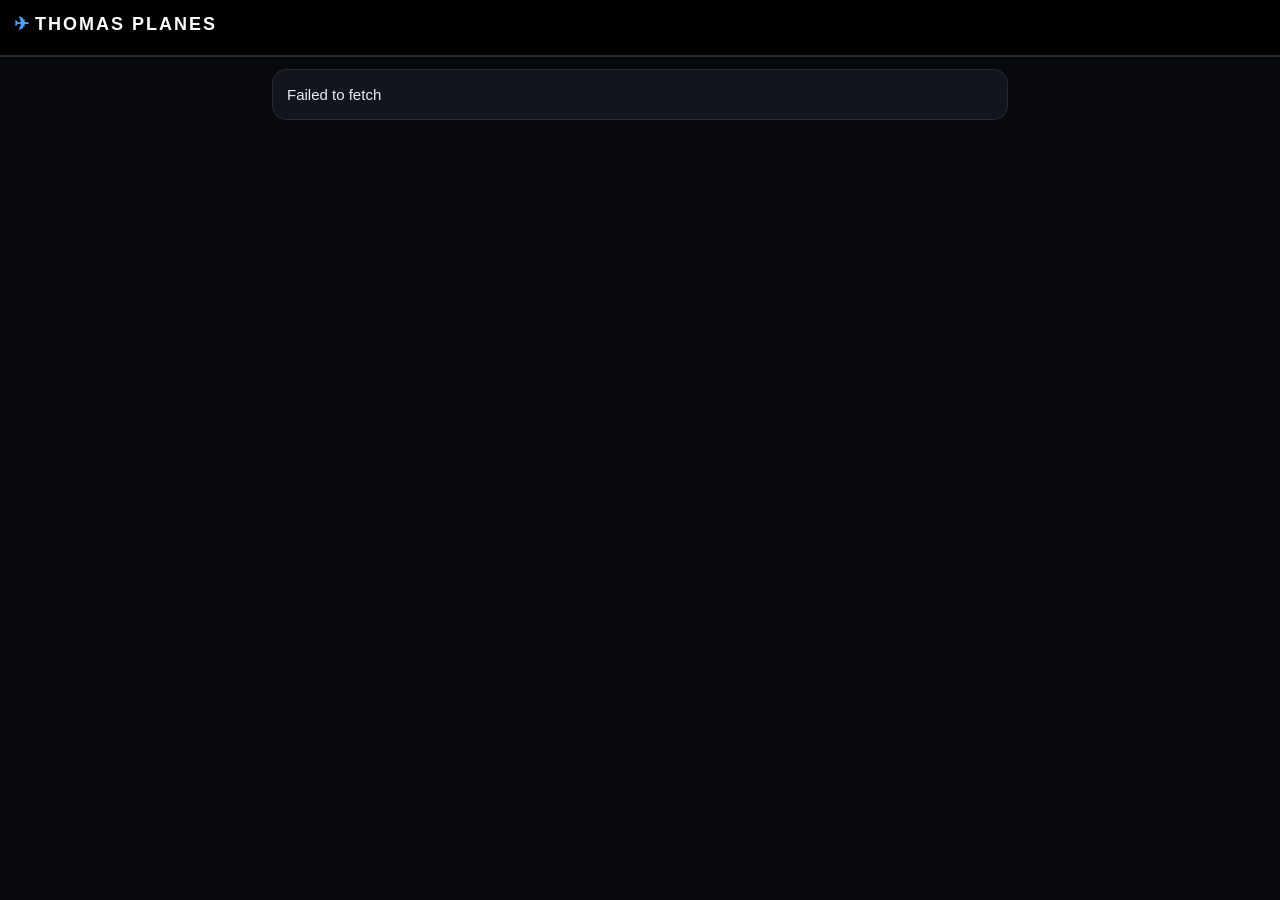
==== planes/index.html @ 1563e49a "Thomas Planes front end (private-link version)" ====
<!DOCTYPE html>
<html>
<head>
<title>Thomas Planes</title>
<meta name="robots" content="noindex">
<link rel="icon" href="../favicon.png">
<base target="_top">
<meta charset="utf-8">
<meta name="viewport" content="width=device-width, initial-scale=1">
<style>
  :root { --bg:#07090d; --card:#11151c; --card2:#181e27; --ink:#e9eef5; --mute:#8b97a8; --line:#232b37; --blue:#4da3ff;
          --red:#ff5a52; --redbg:rgba(255,90,82,.14); --amber:#ffb340; --amberbg:rgba(255,179,64,.13); --green:#3fd28a; --greenbg:rgba(63,210,138,.12); }
  * { box-sizing:border-box; }
  html, body { background:var(--bg); }
  body { margin:0; font:15px/1.4 -apple-system, BlinkMacSystemFont, "Segoe UI", Roboto, sans-serif; color:var(--ink); }
  header { background:#000; color:#fff; padding:12px 14px 0; position:sticky; top:0; z-index:5; border-bottom:1px solid var(--line); }
  header h1 { margin:0 0 8px; font-size:18px; letter-spacing:2px; text-transform:uppercase; }
  header h1 .logo { color:var(--blue); margin-right:4px; }
  header h1 small { font-weight:400; opacity:.55; font-size:12px; margin-left:6px; letter-spacing:0; text-transform:none; }
  .planes { display:flex; gap:6px; padding-bottom:10px; overflow-x:auto; }
  .planes button { border:1px solid #3a4352; background:transparent; color:#cfd6e0; border-radius:16px; padding:5px 14px; font-size:14px; white-space:nowrap; letter-spacing:.5px; }
  .planes button.on { background:var(--blue); border-color:var(--blue); color:#000; font-weight:700; }
  nav { display:flex; background:#000; overflow-x:auto; margin:0 -14px; border-top:1px solid var(--line); }
  nav button { flex:1; border:0; background:none; padding:11px 8px; font-size:14px; color:var(--mute); border-bottom:3px solid transparent; white-space:nowrap; }
  nav button.on { color:#fff; border-bottom-color:var(--blue); font-weight:600; }
  main { padding:12px; max-width:760px; margin:0 auto; }
  .hero { position:relative; height:230px; border-radius:14px; overflow:hidden; margin-bottom:12px; background:#1a2230 center/cover no-repeat; }
  .hero.short { height:120px; }
  .hero::after { content:""; position:absolute; inset:0; background:linear-gradient(180deg, rgba(0,0,0,.05) 30%, rgba(0,0,0,.85) 100%); }
  .hero .cap { position:absolute; left:14px; right:14px; bottom:12px; z-index:1; }
  .hero .cap b { display:block; font-size:30px; letter-spacing:2px; line-height:1.1; }
  .hero.short .cap b { font-size:20px; letter-spacing:1px; }
  .hero .cap span { color:#c9d2de; font-size:13px; }
  .card { background:var(--card); border:1px solid var(--line); border-radius:14px; padding:14px; margin-bottom:12px; }
  .card h2 { font-size:12px; margin:0 0 10px; color:var(--mute); text-transform:uppercase; letter-spacing:1.2px; }
  .meters { display:grid; grid-template-columns:repeat(auto-fit, minmax(100px,1fr)); gap:10px; }
  .meter { background:var(--card2); border-radius:10px; padding:10px; text-align:center; }
  .meter b { display:block; font-size:24px; font-variant-numeric:tabular-nums; color:#fff; }
  .meter span { color:var(--mute); font-size:11px; text-transform:uppercase; letter-spacing:1px; }
  .banner { border-radius:10px; padding:10px 12px; margin-bottom:12px; font-weight:600; border:1px solid transparent; }
  .banner.red { background:var(--redbg); color:var(--red); border-color:rgba(255,90,82,.35); }
  .banner.amber { background:var(--amberbg); color:var(--amber); border-color:rgba(255,179,64,.3); }
  .banner.green { background:var(--greenbg); color:var(--green); border-color:rgba(63,210,138,.3); }
  .row { display:flex; justify-content:space-between; align-items:center; gap:10px; padding:10px 0; border-top:1px solid var(--line); cursor:pointer; }
  .row:first-of-type { border-top:0; }
  .row .main { flex:1; min-width:0; }
  .row .sub { color:var(--mute); font-size:13px; }
  .pill { font-size:12px; border-radius:10px; padding:2px 8px; font-weight:600; white-space:nowrap; }
  .pill.overdue { background:var(--redbg); color:var(--red); }
  .pill.soon { background:var(--amberbg); color:var(--amber); }
  .pill.ok { background:var(--greenbg); color:var(--green); }
  .pill.unknown { background:var(--card2); color:var(--mute); }
  label { display:block; font-size:12px; color:var(--mute); margin:10px 0 4px; text-transform:uppercase; letter-spacing:.6px; }
  input, select, textarea { width:100%; padding:10px; border:1px solid #2c3543; border-radius:8px; font-size:16px; background:#0b0f15; color:var(--ink); color-scheme:dark; }
  input:focus, select:focus, textarea:focus { outline:none; border-color:var(--blue); }
  textarea { min-height:70px; }
  .grid2 { display:grid; grid-template-columns:1fr 1fr; gap:10px; }
  .grid2 label, .grid3 label { margin-top:6px; }
  .grid3 { display:grid; grid-template-columns:1fr 1fr 1fr; gap:10px; }
  .btn { display:inline-block; border:0; border-radius:10px; padding:12px 16px; font-size:15px; font-weight:700; background:var(--blue); color:#000; cursor:pointer; }
  .btn.full { width:100%; margin-top:14px; }
  .btn.ghost { background:var(--card2); color:var(--blue); border:1px solid #2c3543; }
  .btn.small { padding:6px 10px; font-size:13px; }
  .btn.danger { background:var(--redbg); color:var(--red); }
  .btn:disabled { opacity:.5; }
  .hint { color:var(--mute); font-size:13px; margin-top:4px; }
  .warn { color:var(--amber); font-size:13px; margin-top:4px; }
  .check { display:flex; align-items:center; gap:8px; margin-top:12px; font-size:15px; color:var(--ink); }
  .check input { width:auto; transform:scale(1.3); accent-color:var(--blue); }
  #toast { position:fixed; left:50%; bottom:20px; transform:translateX(-50%); background:var(--blue); color:#000; font-weight:600; padding:10px 16px; border-radius:20px; display:none; z-index:20; max-width:90%; }
  #toast.err { background:var(--red); color:#fff; }
  #loading { text-align:center; color:var(--mute); padding:40px 0; }
  .sheet { position:fixed; inset:0; background:rgba(0,0,0,.7); display:none; z-index:10; align-items:flex-end; justify-content:center; }
  .sheet .panel { background:var(--card); border:1px solid var(--line); border-bottom:0; width:100%; max-width:760px; max-height:92vh; overflow:auto; border-radius:16px 16px 0 0; padding:16px; }
  .sheet .panel h3 { margin:0 0 6px; }
  table.bills { width:100%; border-collapse:collapse; font-size:14px; }
  table.bills td, table.bills th { text-align:right; padding:6px 4px; border-top:1px solid var(--line); }
  table.bills th { color:var(--mute); font-weight:500; }
  table.bills td:first-child, table.bills th:first-child { text-align:left; }
  .muted { color:var(--mute); }
  a { color:var(--blue); }
  footer { text-align:center; padding:6px 0 24px; font-size:12px; }
  footer a { color:var(--mute); }
</style>
</head>
<body>
<header>
  <h1><span class="logo">✈</span>Thomas Planes <small id="who"></small></h1>
  <div class="planes" id="planes"></div>
  <nav id="nav"></nav>
</header>
<main id="main"><div id="loading">Loading…</div></main>
<div class="sheet" id="sheet"><div class="panel" id="panel"></div></div>
<div id="toast"></div>

<script>
var PHOTOS = {
 "182a": {
  "id": "1TCXDaPhk90AAawhFjlw6cHz3lg1Q5DJt",
  "by": "Eddie Maloney from  North Las Vegas, USA",
  "lic": "CC BY-SA 2.0",
  "page": "https://commons.wikimedia.org/wiki/File:EM_PRIVATE_(2828894871).jpg"
 },
 "182b": {
  "id": "1GJc-tchzcvDuFXv_HFiy5WziUMXN4ILq",
  "by": "Josh Beasley",
  "lic": "CC BY 2.0",
  "page": "https://commons.wikimedia.org/wiki/File:Civil_Air_Patrol_-_Cessna_182_Skylane_-_N371CP.jpg"
 },
 "cuba": {
  "id": "1dOGEttCVVcunQEkOeTAiSGLLCmoirhL3",
  "by": "Oren Rozen",
  "lic": "CC BY-SA 3.0",
  "page": "https://commons.wikimedia.org/wiki/File:CF15_Piper_PA-18_Super_Cub_ZK-BOY_040415_01.jpg"
 },
 "cubb": {
  "id": "1Oc2Qi7dufLNS8yFqDDjLizPBz8gd7VOW",
  "by": "U.S. Fish and Wildlife Service",
  "lic": "Public domain",
  "page": "https://commons.wikimedia.org/wiki/File:Piper_Super_Cub_monoplane_in_flight.jpg"
 },
 "sky1": {
  "id": "1bvT8X79AOODTJWL3oHtqGMpFy8F8wSyL",
  "by": "Ken Lund from Reno, Nevada, USA",
  "lic": "CC BY-SA 2.0",
  "page": "https://commons.wikimedia.org/wiki/File:Northern_End_of_San_Luis_Valley,_Colorado_(7235128470).jpg"
 },
 "sky2": {
  "id": "1ZAlncA2HaqxR8jrrQzCSxgRDRpY7M7IP",
  "by": "Ken Lund from Reno, Nevada, USA",
  "lic": "CC BY-SA 2.0",
  "page": "https://commons.wikimedia.org/wiki/File:Airplane_Flying_Over_Black_Canyon_of_the_Gunnison_National_Park,_Colorado_(9181498826).jpg"
 }
};
var PLANE_PHOTOS = { N2037R: ['182a', '182b'], N4116T: ['cuba', 'cubb'] };
var SKY = ['sky1', 'sky2'];
var PICK = Math.floor(Math.random() * 2);
var PHOTO_CACHE = {};
function hero(key, title, sub, short) {
  return '<div class="hero' + (short ? ' short' : '') + '" data-photo="' + key + '"><div class="cap"><b>' + esc(title) + '</b>' + (sub ? '<span>' + esc(sub) + '</span>' : '') + '</div></div>';
}
function setPhotos() {
  document.querySelectorAll('.hero[data-photo]').forEach(function (el) {
    var k = el.getAttribute('data-photo'), ck = 'hangarPhoto1:' + k;
    var apply = function (url) { if (url) { PHOTO_CACHE[k] = url; el.style.backgroundImage = 'url(' + url + ')'; } };
    if (PHOTO_CACHE[k]) return apply(PHOTO_CACHE[k]);
    try { var c = localStorage.getItem(ck); if (c) return apply(c); } catch (e) {}
    var got = function (url) { apply(url); try { localStorage.setItem(ck, url); } catch (e) {} };
    apply('img/' + k + '.jpg');
  });
}
function planePhoto(n) { var a = PLANE_PHOTOS[S.tail] || SKY; return a[(PICK + (n || 0)) % a.length]; }
function credits() {
  openSheet('<h3>Photo credits</h3><div class="hint">Stock photos from Wikimedia Commons (not your planes).</div>' + Object.keys(PHOTOS).map(function (k) {
    var p = PHOTOS[k]; return '<div class="row"><div class="main"><b>' + esc(p.by) + '</b><div class="sub">' + esc(p.lic) + ' · <a href="' + esc(p.page) + '" target="_blank">source</a></div></div></div>';
  }).join('') + '<button class="btn ghost full" onclick="closeSheet()">Close</button>');
}
var API = 'https://script.google.com/macros/s/AKfycbxkbNeFYayitjUo9vF-V76J2NGIWmYLFXSPMoq3ZL9V4y32lXrZ7k5HvqmzHL3HCmUg/exec';
var TOKEN = (function () {
  var m = location.hash.match(/t=([A-Za-z0-9_-]+)/), t = m ? m[1] : '';
  try { if (t) localStorage.setItem('planesToken', t); else t = localStorage.getItem('planesToken') || ''; } catch (e) {}
  return t;
})();
var S = { planes: [], tail: null, st: null, view: 'home' };
var VIEWS = [['home','Status'],['flight','Fly'],['squawks','Squawks'],['maint','Maint'],['bills','Bills'],['history','History']];

function call(action, data) {
  return fetch(API, { method: 'POST', body: JSON.stringify({ action: 'planes', a: action, tail: S.tail, data: data || null, token: TOKEN }) })
    .then(function (r) { return r.json(); })
    .then(function (r) { if (r.ok) return r.data; throw new Error(r.error || 'Something went wrong'); });
}
function $(id) { return document.getElementById(id); }
function esc(s) { return String(s == null ? '' : s).replace(/[&<>"']/g, function (c) { return {'&':'&amp;','<':'&lt;','>':'&gt;','"':'&quot;',"'":'&#39;'}[c]; }); }
function fmt(n, d) { return n == null || n === '' ? '—' : Number(n).toFixed(d == null ? 1 : d); }
function money(n) { return n == null ? '—' : '$' + Number(n).toLocaleString('en-US', { minimumFractionDigits: 2, maximumFractionDigits: 2 }); }
function niceDate(s) { if (!s) return '—'; var p = s.split('-'); return p.length === 3 ? (+p[1]) + '/' + (+p[2]) + '/' + p[0].slice(2) : s; }
function monthName(m) { var p = m.split('-'); return ['Jan','Feb','Mar','Apr','May','Jun','Jul','Aug','Sep','Oct','Nov','Dec'][+p[1]-1] + ' ' + p[0]; }
function toast(msg, err) { var t = $('toast'); t.textContent = msg; t.className = err ? 'err' : ''; t.style.display = 'block'; clearTimeout(t._h); t._h = setTimeout(function () { t.style.display = 'none'; }, err ? 6000 : 2500); }
function val(id) { var e = $(id); return e ? e.value.trim() : ''; }
function openSheet(html) { $('panel').innerHTML = html; $('sheet').style.display = 'flex'; }
function closeSheet() { $('sheet').style.display = 'none'; }
$('sheet').addEventListener('click', function (e) { if (e.target.id === 'sheet') closeSheet(); });

function init() {
  call('planes').then(function (r) {
    S.planes = r.planes;
    $('who').textContent = r.me || '';
    if (!S.planes.length) {
      var h = '<div class="card">';
      if (r.authUrl) {
        h += '<b>One more step.</b> Google didn\'t give Thomas Planes permission to open the plane sheets. ' +
             '<a href="' + esc(r.authUrl) + '" target="_blank" rel="noopener" style="color:#4da3ff">Tap here to allow it</a>' +
             ' (tick every box, including the one about Google Sheets), then come back and reload this page.';
      } else {
        h += 'No aircraft are set up for ' + esc(r.me || 'this link') + ' yet. Ask Spencer.';
      }
      if (r.errors && r.errors.length) h += '<div style="margin-top:10px;font-size:12px;color:#8a94a6">Details for Sam: ' + esc(r.errors.join(' | ')) + '</div>';
      $('main').innerHTML = h + '</div>'; return;
    }
    var saved = null; try { saved = localStorage.getItem('hangarTail'); } catch (e) {}
    S.tail = S.planes.some(function (p) { return p.tail === saved; }) ? saved : S.planes[0].tail;
    renderPlanes(); load();
  }).catch(function (e) { $('main').innerHTML = '<div class="card">' + esc(e.message) + '</div>'; });
}
function renderPlanes() {
  $('planes').innerHTML = S.planes.map(function (p) {
    return '<button class="' + (p.tail === S.tail ? 'on' : '') + '" onclick="pickPlane(\'' + p.tail + '\')">' + esc(p.tail) + '</button>';
  }).join('');
}
function pickPlane(t) { S.tail = t; try { localStorage.setItem('hangarTail', t); } catch (e) {} S.view = 'home'; renderPlanes(); load(); }
function load() {
  $('main').innerHTML = '<div id="loading">Loading ' + esc(S.tail) + '…</div>';
  call('state').then(function (st) { S.st = st; render(); }).catch(function (e) { $('main').innerHTML = '<div class="card">' + esc(e.message) + '</div>'; });
}
function act(action, data, msg) {
  return call(action, data).then(function (st) { S.st = st; closeSheet(); toast(msg || 'Saved'); render(); return st; })
    .catch(function (e) { toast(e.message, true); throw e; });
}
function go(v) { S.view = v; render(); window.scrollTo(0, 0); }
function render() {
  var st = S.st;
  $('nav').innerHTML = VIEWS.filter(function (v) { return v[0] !== 'bills' || st.billing; }).map(function (v) {
    return '<button class="' + (S.view === v[0] ? 'on' : '') + '" onclick="go(\'' + v[0] + '\')">' + v[1] + '</button>';
  }).join('');
  var f = { home: vHome, flight: vFlight, squawks: vSquawks, maint: vMaint, bills: vBills, history: vHistory }[S.view] || vHome;
  var top = '';
  if (S.view === 'home') top = hero(planePhoto(0), st.tail, st.aircraft);
  else if (S.view === 'flight') top = hero(SKY[PICK], 'Log a flight', st.tail, true);
  else top = hero(planePhoto(1), { squawks: 'Squawks', maint: 'Maintenance', bills: 'Bills', history: 'History' }[S.view] || '', st.tail, true);
  $('main').innerHTML = top + f(st) + '<footer><a href="javascript:void(0)" onclick="credits()">Photo credits</a></footer>';
  if (S.view === 'flight') flightCalc();
  setPhotos();
}

function dueText(it) {
  var a = [];
  if (it.dueDate) a.push(niceDate(it.dueDate) + (it.daysLeft != null ? (it.daysLeft < 0 ? ' (' + (-it.daysLeft) + ' days over)' : ' (' + it.daysLeft + ' days)') : ''));
  if (it.dueTach != null) a.push('tach ' + fmt(it.dueTach) + (it.hoursLeft != null ? (it.hoursLeft < 0 ? ' (' + fmt(-it.hoursLeft) + ' hrs over)' : ' (' + fmt(it.hoursLeft) + ' hrs)') : ''));
  return a.length ? a.join(' · ') : 'Due date unknown — tap to enter';
}
function pillText(s) { return { overdue: 'Overdue', soon: 'Due soon', ok: 'OK', unknown: 'Need info' }[s]; }

function vHome(st) {
  var h = '';
  var over = st.items.filter(function (i) { return i.status === 'overdue'; });
  var soon = st.items.filter(function (i) { return i.status === 'soon'; });
  if (st.grounded) h += '<div class="banner red">⛔ Grounding squawk open — see Squawks</div>';
  if (over.length) h += '<div class="banner red">Overdue: ' + over.map(function (i) { return esc(i.item); }).join(', ') + '</div>';
  if (!st.grounded && !over.length) h += '<div class="banner ' + (soon.length ? 'amber' : 'green') + '">' + (soon.length ? soon.length + ' item' + (soon.length > 1 ? 's' : '') + ' due soon' : 'Nothing overdue') + '</div>';
  var unk = st.items.filter(function (i) { return i.status === 'unknown'; }).length;
  if (unk) h += '<div class="banner amber" onclick="go(\'maint\')" style="font-weight:400">' + unk + ' maintenance item' + (unk > 1 ? 's need' : ' needs') + ' a last-done date — tap to fill in</div>';
  h += '<div class="card"><h2>Now</h2><div class="meters">';
  if (st.trackHobbs) h += '<div class="meter"><b>' + fmt(st.hobbsNow) + '</b><span>Hobbs</span></div>';
  h += '<div class="meter"><b>' + fmt(st.tachNow) + '</b><span>Tach</span></div>';
  if (st.fuel) h += '<div class="meter"><b>' + fmt(st.fuel.L, 0) + ' / ' + fmt(st.fuel.R, 0) + '</b><span>Fuel L / R (gal)</span></div>';
  h += '</div>';
  if (st.last) h += '<div class="hint">Last flight ' + niceDate(st.last.date) + ' by ' + esc(st.last.pilot) + (st.last.from ? ' · ' + esc(st.last.from) + '→' + esc(st.last.to) : '') + '</div>';
  h += '<button class="btn full" onclick="go(\'flight\')">Log a flight</button></div>';

  h += '<div class="card"><h2>Coming due</h2>';
  st.items.slice(0, 6).forEach(function (it) { h += itemRow(it); });
  h += '<button class="btn ghost small" style="margin-top:8px" onclick="go(\'maint\')">All maintenance</button></div>';

  var open = st.squawks.filter(function (q) { return !/^(fixed|closed)$/i.test(q.status); });
  h += '<div class="card"><h2>Open squawks (' + open.length + ')</h2>';
  if (!open.length) h += '<div class="muted">None</div>';
  open.forEach(function (q) { h += sqRow(q); });
  h += '<button class="btn ghost small" style="margin-top:8px" onclick="newSquawk()">+ Add squawk</button></div>';

  if (st.billing && st.bills) {
    var cur = st.today.slice(0, 7);
    var rows = st.bills.rows.filter(function (b) { return b.month === cur; });
    h += '<div class="card"><h2>' + monthName(cur) + ' so far</h2>';
    rows.forEach(function (b) { h += '<div class="row"><div class="main"><b>' + esc(b.company) + '</b><div class="sub">' + fmt(b.hours) + ' hrs × ' + money(b.rate) + ' + ' + money(b.monthly) + ' monthly</div></div><b>' + money(b.total) + '</b></div>'; });
    h += '</div>';
  }
  return h;
}

function itemRow(it) {
  return '<div class="row" onclick="itemSheet(\'' + it.id + '\')"><div class="main"><b>' + esc(it.item) + '</b><div class="sub">' + esc(dueText(it)) + '</div></div><span class="pill ' + it.status + '">' + pillText(it.status) + '</span></div>';
}
function sqRow(q) {
  var open = !/^(fixed|closed)$/i.test(q.status);
  return '<div class="row" onclick="sqSheet(\'' + q.id + '\')"><div class="main"><b>' + (q.grounded && open ? '⛔ ' : '') + esc(q.squawk) + '</b><div class="sub">' + niceDate(q.date) + ' · ' + esc(q.by) + (open ? '' : ' · fixed ' + niceDate(q.fixedDate)) + '</div></div><span class="pill ' + (open ? (q.grounded ? 'overdue' : 'soon') : 'ok') + '">' + esc(open ? q.status : 'Fixed') + '</span></div>';
}

// ----- flight form -----
function vFlight(st) {
  var last = st.last || {};
  var fuelL = last.fuelEndL != null ? last.fuelEndL : '', fuelR = last.fuelEndR != null ? last.fuelEndR : '';
  var h = '<div class="card">';
  h += '<div class="grid2"><div><label>Date</label><input type="date" id="f_date" value="' + st.today + '"></div>';
  h += '<div><label>Pilot</label><select id="f_pilot">' + st.pilots.map(function (p) { return '<option' + (p.Name === st.myPilot ? ' selected' : '') + '>' + esc(p.Name) + '</option>'; }).join('') + '</select></div></div>';
  h += '<div class="grid3"><div><label>From</label><input id="f_from" placeholder="20V" value="' + esc(last.to || '') + '"></div><div><label>To</label><input id="f_to" placeholder="KAPA"></div>';
  h += '<div><label>Type</label><select id="f_type"><option>Local</option><option>Cross Country</option><option>Training</option><option>Maintenance</option><option>Other</option></select></div></div>';
  if (st.trackHobbs) {
    h += '<div class="grid2"><div><label>Hobbs start</label><input id="f_hs" inputmode="decimal" value="' + (st.hobbsNow != null ? st.hobbsNow : '') + '" oninput="flightCalc()"></div>';
    h += '<div><label>Hobbs end</label><input id="f_he" inputmode="decimal" oninput="flightCalc()"></div></div>';
  }
  h += '<div class="grid2"><div><label>Tach start</label><input id="f_ts" inputmode="decimal" value="' + (st.tachNow != null ? st.tachNow : '') + '" oninput="flightCalc()"></div>';
  h += '<div><label>Tach end</label><input id="f_te" inputmode="decimal" oninput="flightCalc()"></div></div>';
  h += '<div id="f_calc" class="hint"></div>';
  h += '<div class="grid2"><div><label>Oil before (qt)</label><input id="f_ob" inputmode="decimal"></div><div><label>Oil added (qt)</label><input id="f_oa" inputmode="decimal"></div></div>';
  h += '<label style="margin-top:14px"><b>Fuel (gallons)</b></label>';
  h += '<div class="grid2"><div><label>Start left</label><input id="f_sl" inputmode="decimal" value="' + fuelL + '" oninput="flightCalc()"></div><div><label>Start right</label><input id="f_sr" inputmode="decimal" value="' + fuelR + '" oninput="flightCalc()"></div></div>';
  h += '<label>Fuel added during the trip</label><input id="f_fa" inputmode="decimal" oninput="flightCalc()">';
  h += '<div class="grid2"><div><label>End left</label><input id="f_el" inputmode="decimal" oninput="flightCalc()"></div><div><label>End right</label><input id="f_er" inputmode="decimal" oninput="flightCalc()"></div></div>';
  h += '<div id="f_fuel" class="hint"></div>';
  h += '<label>Notes</label><textarea id="f_notes" placeholder="Anything worth knowing"></textarea>';
  h += '<div class="check"><input type="checkbox" id="f_sq"><span>I have a squawk to report</span></div>';
  h += '<button class="btn full" id="f_save" onclick="saveFlight()">Save flight</button></div>';
  return h;
}
function num(id) { var v = val(id); return v === '' ? null : Number(v); }
function flightCalc() {
  var st = S.st, msg = [], warn = '';
  var hs = num('f_hs'), he = num('f_he'), ts = num('f_ts'), te = num('f_te');
  if (hs != null && he != null) msg.push('Hobbs ' + (he - hs).toFixed(1) + ' hrs');
  if (ts != null && te != null) msg.push('Tach ' + (te - ts).toFixed(2) + ' hrs');
  if (st.trackHobbs && hs != null && st.hobbsNow != null && Math.abs(hs - st.hobbsNow) > 0.05) warn = 'Hobbs start does not match the last recorded ' + fmt(st.hobbsNow) + ' — a flight may be missing.';
  else if (ts != null && st.tachNow != null && Math.abs(ts - st.tachNow) > 0.05) warn = 'Tach start does not match the last recorded ' + fmt(st.tachNow) + '.';
  var c = $('f_calc'); if (c) c.innerHTML = esc(msg.join(' · ')) + (warn ? '<div class="warn">' + esc(warn) + '</div>' : '');
  var sl = num('f_sl'), sr = num('f_sr'), el = num('f_el'), er = num('f_er'), fa = num('f_fa') || 0;
  var fu = $('f_fuel');
  if (fu) {
    if (sl != null && sr != null && el != null && er != null) {
      var burned = sl + sr + fa - el - er, hrs = (hs != null && he != null && he > hs) ? he - hs : (ts != null && te != null && te > ts ? te - ts : null);
      fu.textContent = 'Burned ' + burned.toFixed(1) + ' gal' + (hrs ? ' · ' + (burned / hrs).toFixed(1) + ' GPH' : '');
    } else fu.textContent = '';
  }
}
function saveFlight() {
  var d = { date: val('f_date'), pilot: val('f_pilot'), from: val('f_from'), to: val('f_to'), type: val('f_type'),
    hobbsStart: val('f_hs'), hobbsEnd: val('f_he'), tachStart: val('f_ts'), tachEnd: val('f_te'),
    oilBefore: val('f_ob'), oilAdded: val('f_oa'), fuelStartL: val('f_sl'), fuelStartR: val('f_sr'),
    fuelAdded: val('f_fa'), fuelEndL: val('f_el'), fuelEndR: val('f_er'), notes: val('f_notes') };
  var sq = $('f_sq').checked;
  $('f_save').disabled = true; $('f_save').textContent = 'Saving…';
  act('logFlight', d, 'Flight saved').then(function () { if (sq) { S.view = 'squawks'; render(); newSquawk(); } else go('home'); })
    .catch(function () { var b = $('f_save'); if (b) { b.disabled = false; b.textContent = 'Save flight'; } });
}

// ----- squawks -----
function vSquawks(st) {
  var open = st.squawks.filter(function (q) { return !/^(fixed|closed)$/i.test(q.status); });
  var closed = st.squawks.filter(function (q) { return /^(fixed|closed)$/i.test(q.status); });
  var h = '<div class="card"><h2>Open squawks</h2>' + (open.length ? '' : '<div class="muted">None</div>');
  open.forEach(function (q) { h += sqRow(q); });
  h += '<button class="btn full" onclick="newSquawk()">+ Add squawk</button></div>';
  h += '<div class="card"><h2>Fixed</h2>' + (closed.length ? '' : '<div class="muted">None yet</div>');
  closed.slice(0, 30).forEach(function (q) { h += sqRow(q); });
  return h + '</div>';
}
function newSquawk() {
  openSheet('<h3>New squawk · ' + esc(S.st.tail) + '</h3><label>What\'s wrong?</label><input id="q_s" placeholder="e.g. Left brake soft">' +
    '<label>Details</label><textarea id="q_d"></textarea>' +
    '<div class="check"><input type="checkbox" id="q_g"><span>Grounding — don\'t fly until fixed</span></div>' +
    '<button class="btn full" onclick="act(\'addSquawk\',{squawk:val(\'q_s\'),details:val(\'q_d\'),grounded:$(\'q_g\').checked},\'Squawk added\')">Save squawk</button>' +
    '<button class="btn ghost full" onclick="closeSheet()">Cancel</button>');
}
function sqSheet(id) {
  var q = S.st.squawks.filter(function (x) { return x.id === id; })[0]; if (!q) return;
  var open = !/^(fixed|closed)$/i.test(q.status);
  var h = '<h3>' + (q.grounded && open ? '⛔ ' : '') + esc(q.squawk) + '</h3><div class="hint">' + niceDate(q.date) + ' · ' + esc(q.by) + ' · ' + esc(q.status) + '</div>';
  if (q.details) h += '<p>' + esc(q.details) + '</p>';
  if (open) {
    h += '<label>Fixed date</label><input type="date" id="x_d" value="' + S.st.today + '"><div class="grid2"><div><label>Fixed by</label><input id="x_b" placeholder="A&P name"></div><div><label>Cost</label><input id="x_c" inputmode="decimal"></div></div>' +
      '<label>Tach</label><input id="x_t" inputmode="decimal" value="' + (S.st.tachNow != null ? S.st.tachNow : '') + '"><label>What was done</label><textarea id="x_n"></textarea>' +
      '<button class="btn full" onclick="act(\'fixSquawk\',{id:\'' + q.id + '\',date:val(\'x_d\'),by:val(\'x_b\'),cost:val(\'x_c\'),tach:val(\'x_t\'),notes:val(\'x_n\')},\'Marked fixed\')">Mark fixed</button>' +
      '<button class="btn ghost full" onclick="act(\'fixSquawk\',{id:\'' + q.id + '\',status:\'Deferred\',date:\'\',notes:val(\'x_n\')},\'Deferred\')">Defer (not grounding)</button>';
  } else h += '<p class="hint">Fixed ' + niceDate(q.fixedDate) + (q.fixedBy ? ' by ' + esc(q.fixedBy) : '') + '</p>' + (q.fixNotes ? '<p>' + esc(q.fixNotes) + '</p>' : '');
  h += '<button class="btn ghost full" onclick="closeSheet()">Close</button>';
  openSheet(h);
}

// ----- maintenance -----
function vMaint(st) {
  var h = '<div class="card"><h2>Due items · tach ' + fmt(st.tachNow) + '</h2>';
  st.items.forEach(function (it) { h += itemRow(it); });
  h += '<button class="btn ghost small" style="margin-top:10px" onclick="itemEdit()">+ Add item</button></div>';
  h += '<div class="card"><h2>Maintenance log</h2><button class="btn ghost small" onclick="logOther()">+ Log other work</button>';
  st.mlog.slice(0, 40).forEach(function (m) {
    h += '<div class="row"><div class="main"><b>' + esc(m.item) + '</b><div class="sub">' + niceDate(m.date) + (m.tach != null ? ' · tach ' + fmt(m.tach) : '') + (m.by ? ' · ' + esc(m.by) : '') + (m.cost != null ? ' · ' + money(m.cost) : '') + '</div>' + (m.work ? '<div class="sub">' + esc(m.work) + '</div>' : '') + '</div></div>';
  });
  return h + '</div>';
}
function itemSheet(id) {
  var it = S.st.items.filter(function (x) { return x.id === id; })[0]; if (!it) return;
  var every = [];
  if (it.everyMonths) every.push('every ' + it.everyMonths + ' months' + (it.calMonths ? ' (calendar)' : ''));
  if (it.everyHours) every.push('every ' + it.everyHours + ' tach hrs');
  var h = '<h3>' + esc(it.item) + '</h3><div class="hint">' + esc(it.category) + (every.length ? ' · ' + every.join(', ') : '') + '</div>' +
    '<p><span class="pill ' + it.status + '">' + pillText(it.status) + '</span> ' + esc(dueText(it)) + '</p>' +
    '<div class="hint">Last done: ' + (it.lastDate ? niceDate(it.lastDate) : '—') + (it.lastTach != null ? ' at tach ' + fmt(it.lastTach) : '') + '</div>' +
    (it.notes ? '<p>' + esc(it.notes) + '</p>' : '') +
    '<h3 style="margin-top:16px">Log it done</h3><div class="grid2"><div><label>Date</label><input type="date" id="m_d" value="' + S.st.today + '"></div><div><label>Tach</label><input id="m_t" inputmode="decimal" value="' + (S.st.tachNow != null ? S.st.tachNow : '') + '"></div></div>' +
    '<div class="grid2"><div><label>By</label><input id="m_b" placeholder="A&P / shop"></div><div><label>Cost</label><input id="m_c" inputmode="decimal"></div></div>' +
    '<label>Notes</label><textarea id="m_w"></textarea>' +
    '<label>Next due date (leave blank to calculate)</label><input type="date" id="m_nd">' +
    '<label>Next due tach (leave blank to calculate)</label><input id="m_nt" inputmode="decimal">' +
    '<button class="btn full" onclick="act(\'logMaint\',{itemId:\'' + it.id + '\',date:val(\'m_d\'),tach:val(\'m_t\'),by:val(\'m_b\'),cost:val(\'m_c\'),work:val(\'m_w\'),nextDate:val(\'m_nd\'),nextTach:val(\'m_nt\')},\'Logged\')">Log done</button>' +
    '<button class="btn ghost full" onclick="itemEdit(\'' + it.id + '\')">Edit item / enter dates</button>' +
    '<button class="btn ghost full" onclick="closeSheet()">Close</button>';
  openSheet(h);
}
function itemEdit(id) {
  var it = id ? S.st.items.filter(function (x) { return x.id === id; })[0] : { item: '', category: 'Inspection', calMonths: true };
  var cats = ['Inspection', 'AD', 'Oil', 'Avionics', 'Paperwork', 'Insurance', 'Other'];
  var v = function (x) { return x == null ? '' : esc(x); };
  openSheet('<h3>' + (id ? 'Edit ' + esc(it.item) : 'New item') + '</h3>' +
    '<label>Item</label><input id="e_i" value="' + v(it.item) + '">' +
    '<label>Category</label><select id="e_c">' + cats.map(function (c) { return '<option' + (c === it.category ? ' selected' : '') + '>' + c + '</option>'; }).join('') + '</select>' +
    '<div class="grid2"><div><label>Every (months)</label><input id="e_m" inputmode="numeric" value="' + v(it.everyMonths) + '"></div><div><label>Every (tach hrs)</label><input id="e_h" inputmode="decimal" value="' + v(it.everyHours) + '"></div></div>' +
    '<div class="check"><input type="checkbox" id="e_cal"' + (it.calMonths ? ' checked' : '') + '><span>Calendar months (due end of the month, like an annual)</span></div>' +
    '<div class="grid2"><div><label>Last done date</label><input type="date" id="e_ld" value="' + v(it.lastDate) + '"></div><div><label>Last done tach</label><input id="e_lt" inputmode="decimal" value="' + v(it.lastTach) + '"></div></div>' +
    '<div class="grid2"><div><label>Next due date</label><input type="date" id="e_nd" value="' + (id && it.lastDate && it.everyMonths ? '' : v(it.dueDate)) + '"></div><div><label>Next due tach</label><input id="e_nt" inputmode="decimal" value="' + (id && it.lastTach != null && it.everyHours ? '' : v(it.dueTach)) + '"></div></div>' +
    '<div class="hint">Fill in "last done" and the app works out the next due. Use "next due" for one-time items like an AD due at a set tach.</div>' +
    '<label>Notes</label><textarea id="e_n">' + v(it.notes) + '</textarea>' +
    (id ? '<div class="check"><input type="checkbox" id="e_off"><span>Remove from the list (no longer needed)</span></div>' : '') +
    '<button class="btn full" onclick="saveItem(\'' + (id || '') + '\')">Save</button><button class="btn ghost full" onclick="closeSheet()">Cancel</button>');
}
function saveItem(id) {
  act('saveItem', { id: id, item: val('e_i'), category: val('e_c'), everyMonths: val('e_m'), everyHours: val('e_h'), calMonths: $('e_cal').checked,
    lastDate: val('e_ld'), lastTach: val('e_lt'), dueDate: val('e_nd'), dueTach: val('e_nt'), notes: val('e_n'), active: !($('e_off') && $('e_off').checked) }, 'Item saved');
}
function logOther() {
  openSheet('<h3>Log other work</h3><label>What</label><input id="o_i" placeholder="e.g. Replaced left main tire">' +
    '<div class="grid2"><div><label>Date</label><input type="date" id="o_d" value="' + S.st.today + '"></div><div><label>Tach</label><input id="o_t" inputmode="decimal" value="' + (S.st.tachNow != null ? S.st.tachNow : '') + '"></div></div>' +
    '<div class="grid2"><div><label>By</label><input id="o_b"></div><div><label>Cost</label><input id="o_c" inputmode="decimal"></div></div><label>Notes</label><textarea id="o_w"></textarea>' +
    '<button class="btn full" onclick="act(\'logMaint\',{itemName:val(\'o_i\'),date:val(\'o_d\'),tach:val(\'o_t\'),by:val(\'o_b\'),cost:val(\'o_c\'),work:val(\'o_w\')},\'Logged\')">Save</button><button class="btn ghost full" onclick="closeSheet()">Cancel</button>');
}

// ----- bills -----
function vBills(st) {
  var b = st.bills; if (!b) return '<div class="card">Billing is off for this aircraft.</div>';
  var h = '<div class="card"><h2>' + b.year + ' totals · owed to ' + esc(b.billedTo) + '</h2><table class="bills"><tr><th>Company</th><th>Hrs</th><th>Total</th><th>Unpaid</th></tr>';
  b.ytd.forEach(function (y) { h += '<tr><td>' + esc(y.company) + '</td><td>' + fmt(y.hours) + '</td><td>' + money(y.total) + '</td><td>' + money(y.unpaid) + '</td></tr>'; });
  h += '</table><div class="hint">' + money(b.rate) + '/hr (' + esc(st.billOn) + ') + ' + money(b.fixed) + ' per company per month</div></div>';
  var months = []; b.rows.forEach(function (r) { if (months.indexOf(r.month) < 0) months.push(r.month); });
  months.forEach(function (m) {
    h += '<div class="card"><h2>' + monthName(m) + '</h2>';
    b.rows.filter(function (r) { return r.month === m; }).forEach(function (r) {
      h += '<div class="row"><div class="main"><b>' + esc(r.company) + ' · ' + money(r.total) + '</b><div class="sub">' + fmt(r.hours) + ' hrs (' + r.flights + ' flight' + (r.flights === 1 ? '' : 's') + ') = ' + money(r.hourly) + ' + ' + money(r.monthly) + ' monthly</div></div>' +
        (r.paid ? '<button class="btn small ghost" onclick="paid(\'' + m + '\',\'' + esc(r.company) + '\',false)">Paid ' + niceDate(r.paidDate) + '</button>'
                : '<button class="btn small" onclick="paid(\'' + m + '\',\'' + esc(r.company) + '\',true)">Mark paid</button>') + '</div>';
    });
    h += '</div>';
  });
  return h;
}
function paid(m, c, p) {
  if (!p && !confirm('Mark ' + c + ' ' + monthName(m) + ' as NOT paid?')) return;
  act('markPaid', { month: m, company: c, paid: p }, p ? 'Marked paid' : 'Marked unpaid');
}

// ----- history -----
function vHistory(st) {
  var h = '<div class="card"><h2>Flights</h2>' + (st.flights.length ? '' : '<div class="muted">No flights yet</div>');
  st.flights.slice(0, 100).forEach(function (f) {
    var hrs = st.trackHobbs ? fmt(f.hobbs) + ' Hobbs' : fmt(f.tach, 2) + ' tach';
    h += '<div class="row" onclick="flightSheet(\'' + f.id + '\')"><div class="main"><b>' + niceDate(f.date) + ' · ' + esc(f.pilot) + ' · ' + hrs + '</b><div class="sub">' + esc(f.from) + (f.to ? '→' + esc(f.to) : '') + ' ' + esc(f.type) + (f.gph ? ' · ' + fmt(f.gph) + ' GPH' : '') + '</div></div></div>';
  });
  h += '</div>';
  if (st.sheetUrl) h += '<div class="hint" style="text-align:center"><a href="' + esc(st.sheetUrl) + '" target="_blank">Open the spreadsheet</a></div>';
  return h;
}
function flightSheet(id) {
  var f = S.st.flights.filter(function (x) { return x.id === id; })[0]; if (!f) return;
  var line = function (k, v) { return v == null || v === '' ? '' : '<div class="row"><span class="muted">' + k + '</span><b>' + esc(v) + '</b></div>'; };
  openSheet('<h3>' + niceDate(f.date) + ' · ' + esc(f.pilot) + '</h3>' +
    line('Company', f.company) + line('Route', f.from + (f.to ? ' → ' + f.to : '')) + line('Type', f.type) +
    line('Hobbs', f.hobbsStart != null ? fmt(f.hobbsStart) + ' → ' + fmt(f.hobbsEnd) + ' (' + fmt(f.hobbs) + ')' : '') +
    line('Tach', f.tachStart != null ? fmt(f.tachStart) + ' → ' + fmt(f.tachEnd) + ' (' + fmt(f.tach, 2) + ')' : '') +
    line('Oil', f.oilBefore != null || f.oilAdded != null ? fmt(f.oilBefore) + ' qt, added ' + fmt(f.oilAdded) : '') +
    line('Fuel L/R start', f.fuelStartL != null ? f.fuelStartL + ' / ' + f.fuelStartR : '') + line('Fuel added', f.fuelAdded) +
    line('Fuel L/R end', f.fuelEndL != null ? f.fuelEndL + ' / ' + f.fuelEndR : '') + line('Burned', f.fuelBurned != null ? f.fuelBurned + ' gal' : '') + line('GPH', f.gph) +
    (f.notes ? '<p>' + esc(f.notes) + '</p>' : '') + '<div class="hint">Entered by ' + esc(f.enteredBy) + ' ' + esc(f.enteredAt) + '</div>' +
    '<button class="btn danger full" onclick="if(confirm(\'Delete this flight?\')) act(\'deleteFlight\',{id:\'' + f.id + '\'},\'Flight deleted\')">Delete flight</button>' +
    '<button class="btn ghost full" onclick="closeSheet()">Close</button>');
}

init();
</script>
</body>
</html>
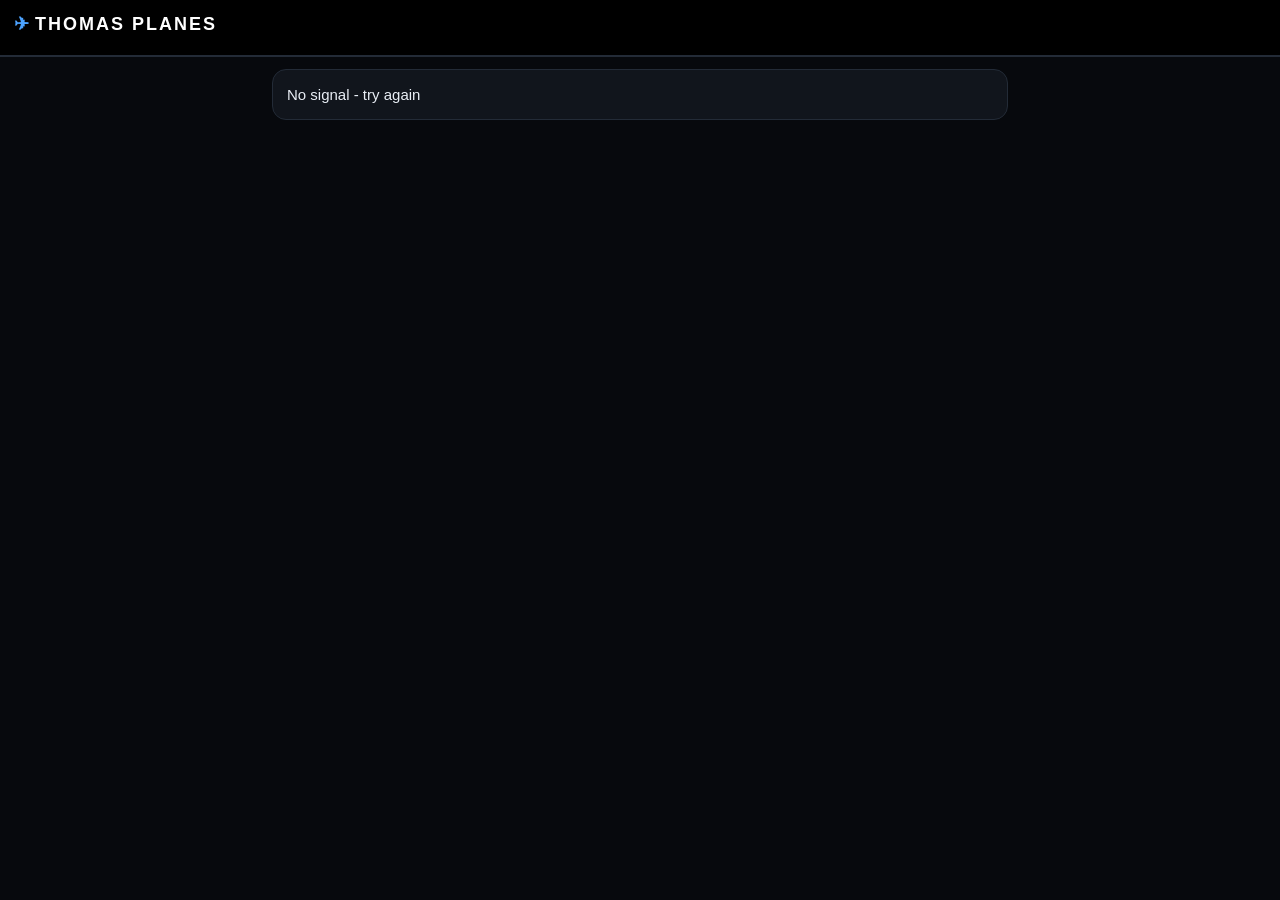
==== commit 9e016f03: "Reliable saves + machine hours + briefing - Outgoing changes kept in IndexedDB (photos can't fill lo" ====
--- a/planes/index.html
+++ b/planes/index.html
@@ -165,8 +165,10 @@
 var VIEWS = [['home','Status'],['flight','Fly'],['squawks','Squawks'],['maint','Maint'],['bills','Bills'],['history','History']];
 
 function call(action, data) {
-  return fetch(API, { method: 'POST', body: JSON.stringify({ action: 'planes', a: action, tail: S.tail, data: data || null, token: TOKEN }) })
-    .then(function (r) { return r.json(); })
+  var ac = window.AbortController ? new AbortController() : null;
+  var tm = ac ? setTimeout(function () { ac.abort(); }, data ? 60000 : 30000) : 0;
+  return fetch(API, { method: 'POST', signal: ac ? ac.signal : undefined, body: JSON.stringify({ action: 'planes', a: action, tail: S.tail, data: data || null, token: TOKEN }) })
+    .then(function (r) { clearTimeout(tm); return r.json(); }, function (e) { clearTimeout(tm); throw new Error('No signal - try again'); })
     .then(function (r) { if (r.ok) return r.data; throw new Error(r.error || 'Something went wrong'); });
 }
 function $(id) { return document.getElementById(id); }
@@ -181,8 +183,23 @@
 function closeSheet() { $('sheet').style.display = 'none'; }
 $('sheet').addEventListener('click', function (e) { if (e.target.id === 'sheet') closeSheet(); });
 
+// Cached first paint (11/06): show the last copy this phone saw right away, then refresh in the background.
+function tokKey_() { var h = 5381, t = String(TOKEN || ''); for (var i = 0; i < t.length; i++) h = ((h * 33) ^ t.charCodeAt(i)) >>> 0; return h.toString(36); }
+function lsGet(k) { try { var v = localStorage.getItem('tp:' + tokKey_() + ':' + k); return v ? JSON.parse(v) : null; } catch (e) { return null; } }
+function lsSet(k, v) { try { localStorage.setItem('tp:' + tokKey_() + ':' + k, JSON.stringify(v)); } catch (e) {} }
+function stale(on) { var w = $('who'); if (!w) return; w.style.opacity = on ? '0.6' : ''; w.title = on ? 'Showing the last copy, updating…' : ''; }
 function init() {
+  var saved = null; try { saved = localStorage.getItem('hangarTail'); } catch (e) {}
+  var cp = lsGet('planes');
+  if (cp && cp.planes && cp.planes.length) {
+    S.planes = cp.planes; $('who').textContent = cp.me || '';
+    S.tail = S.planes.some(function (p) { return p.tail === saved; }) ? saved : S.planes[0].tail;
+    renderPlanes();
+    var cs = lsGet('state:' + S.tail);
+    if (cs) { S.st = cs; render(); stale(true); }
+  } else if (saved) S.tail = saved;   // lets the first call bring this plane's data along
   call('planes').then(function (r) {
+    lsSet('planes', {planes: r.planes, me: r.me});
     S.planes = r.planes;
     $('who').textContent = r.me || '';
     if (!S.planes.length) {
@@ -197,10 +214,12 @@
       if (r.errors && r.errors.length) h += '<div style="margin-top:10px;font-size:12px;color:#8a94a6">Details for Sam: ' + esc(r.errors.join(' | ')) + '</div>';
       $('main').innerHTML = h + '</div>'; return;
     }
-    var saved = null; try { saved = localStorage.getItem('hangarTail'); } catch (e) {}
-    S.tail = S.planes.some(function (p) { return p.tail === saved; }) ? saved : S.planes[0].tail;
-    renderPlanes(); load();
-  }).catch(function (e) { $('main').innerHTML = '<div class="card">' + esc(e.message) + '</div>'; });
+    var want = S.planes.some(function (p) { return p.tail === S.tail; }) ? S.tail : (S.planes.some(function (p) { return p.tail === saved; }) ? saved : S.planes[0].tail);
+    S.tail = want;
+    renderPlanes();
+    if (r.state && r.stateTail === want) { S.st = r.state; lsSet('state:' + want, r.state); stale(false); render(); }
+    else load();
+  }).catch(function (e) { if (S.st) { stale(true); toast('No signal – showing the last copy', true); } else $('main').innerHTML = '<div class="card">' + esc(e.message) + '</div>'; });
 }
 function renderPlanes() {
   $('planes').innerHTML = S.planes.map(function (p) {
@@ -209,11 +228,15 @@
 }
 function pickPlane(t) { S.tail = t; try { localStorage.setItem('hangarTail', t); } catch (e) {} S.view = 'home'; renderPlanes(); load(); }
 function load() {
-  $('main').innerHTML = '<div id="loading">Loading ' + esc(S.tail) + '…</div>';
-  call('state').then(function (st) { S.st = st; render(); }).catch(function (e) { $('main').innerHTML = '<div class="card">' + esc(e.message) + '</div>'; });
+  var cs = lsGet('state:' + S.tail);
+  if (cs) { S.st = cs; render(); stale(true); }
+  else $('main').innerHTML = '<div id="loading">Loading ' + esc(S.tail) + '…</div>';
+  var tail = S.tail;
+  call('state').then(function (st) { if (tail !== S.tail) return; S.st = st; lsSet('state:' + tail, st); stale(false); render(); })
+    .catch(function (e) { if (cs) { toast('No signal – showing the last copy', true); } else $('main').innerHTML = '<div class="card">' + esc(e.message) + '</div>'; });
 }
 function act(action, data, msg) {
-  return call(action, data).then(function (st) { S.st = st; closeSheet(); toast(msg || 'Saved'); render(); return st; })
+  return call(action, data).then(function (st) { S.st = st; lsSet('state:' + S.tail, st); closeSheet(); toast(msg || 'Saved'); render(); return st; })
     .catch(function (e) { toast(e.message, true); throw e; });
 }
 function go(v) { S.view = v; render(); window.scrollTo(0, 0); }
